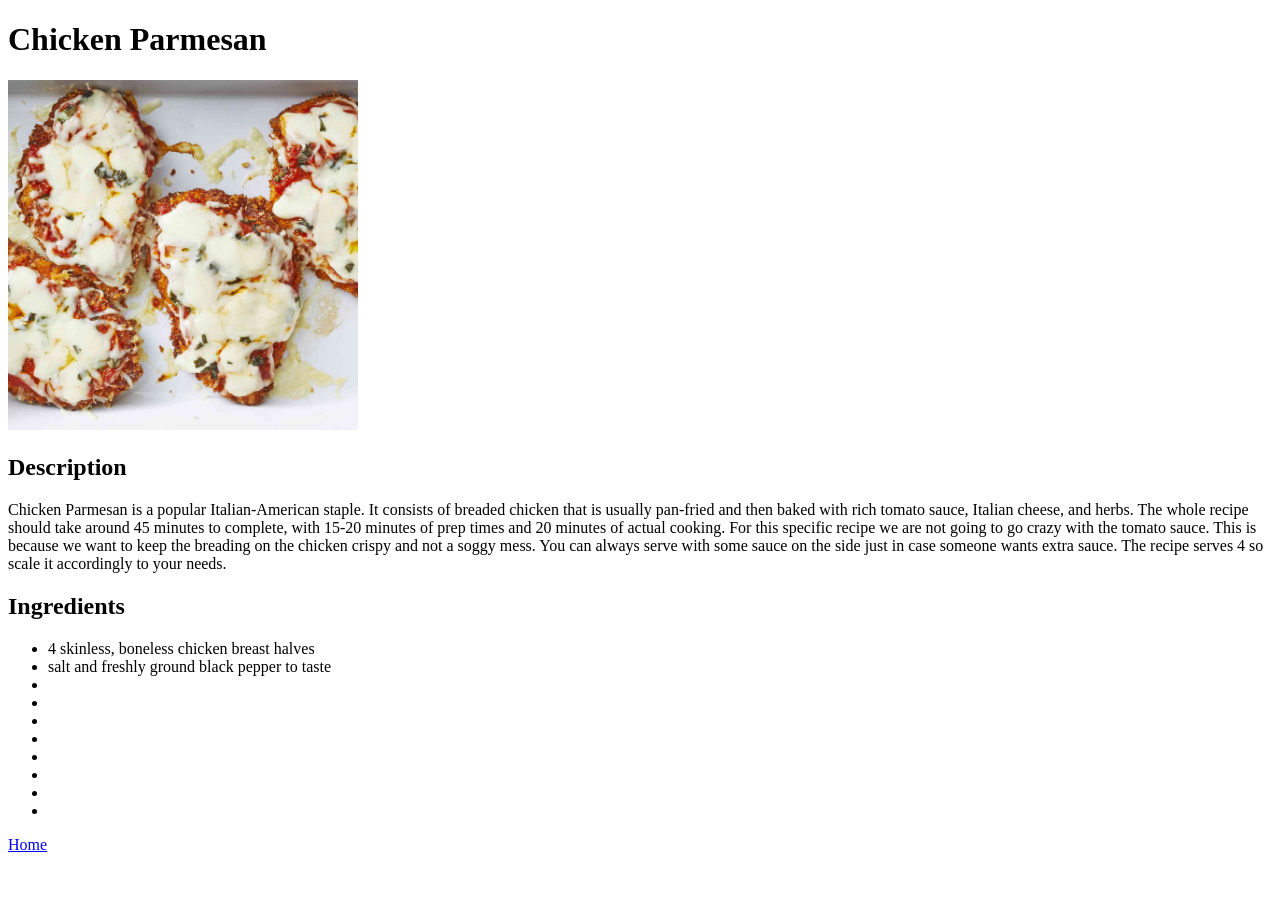
==== recipes/chickenparm.html @ 2bb4c0bb "Initial recipe site structure" ====
<!DOCTYPE html>
<html lang="en">
    <head>
        <meta charset="UTF-8">
        <title>Chicken Parmesan</title>
    </head>

    <body>
        <h1>Chicken Parmesan</h1>
        <img src="../images/chickenparm.jpg" width="350" height="350" alt="Delicious chicken parm dish"/>

        <h2>Description</h2>
        <p>Chicken Parmesan is a popular Italian-American staple. It consists of
            breaded chicken that is usually pan-fried and then baked with rich tomato sauce,
            Italian cheese, and herbs. The whole recipe should take around 45 minutes to complete,
            with 15-20 minutes of prep times and 20 minutes of actual cooking. For this specific recipe
            we are not going to go crazy with the tomato sauce. This is because we want to keep the breading 
            on the chicken crispy and not a soggy mess. You can always serve with some sauce on the side just
            in case someone wants extra sauce. The recipe serves 4 so scale it accordingly to your needs.
        </p>

        <h2>Ingredients</h2>
        <ul>
            <li>4 skinless, boneless chicken breast halves</li>
            <li>salt and freshly ground black pepper to taste</li>
            <li></li>
            <li></li>
            <li></li>
            <li></li>
            <li></li>
            <li></li>
            <li></li>
            <li></li>
        </ul>
        <p>
            <a href="../index.html">Home</a>
        </p>
    </body>
</html>
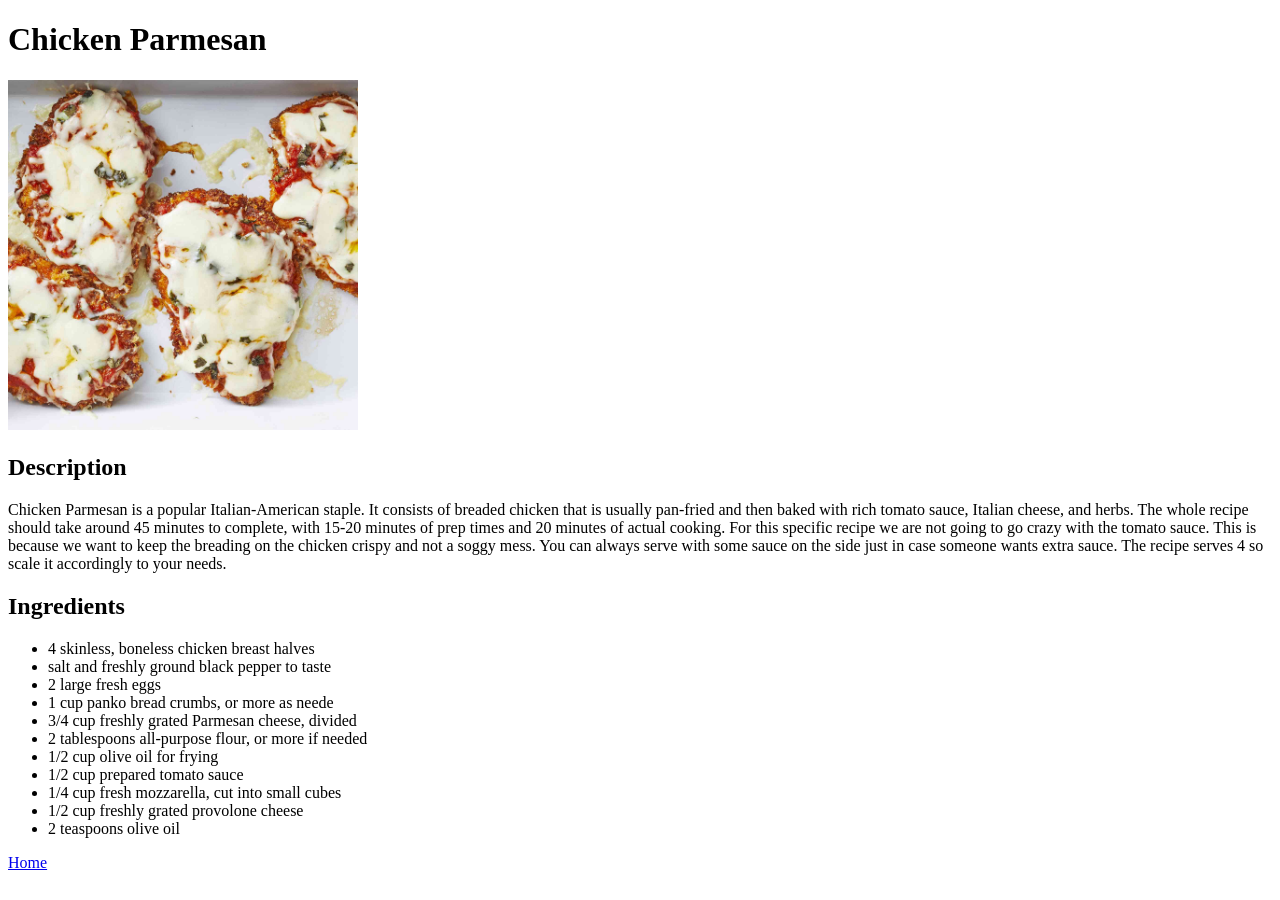
==== commit a35f249e: "Finished adding ingredients list to chicken parm recipe" ====
--- a/recipes/chickenparm.html
+++ b/recipes/chickenparm.html
@@ -23,14 +23,15 @@
         <ul>
             <li>4 skinless, boneless chicken breast halves</li>
             <li>salt and freshly ground black pepper to taste</li>
-            <li></li>
-            <li></li>
-            <li></li>
-            <li></li>
-            <li></li>
-            <li></li>
-            <li></li>
-            <li></li>
+            <li>2 large fresh eggs</li>
+            <li>1 cup panko bread crumbs, or more as neede</li>
+            <li>3/4 cup freshly grated Parmesan cheese, divided</li>
+            <li>2 tablespoons all-purpose flour, or more if needed</li>
+            <li>1/2 cup olive oil for frying</li>
+            <li>1/2 cup prepared tomato sauce</li>
+            <li>1/4 cup fresh mozzarella, cut into small cubes</li>
+            <li>1/2 cup freshly grated provolone cheese</li>
+            <li>2 teaspoons olive oil</li>
         </ul>
         <p>
             <a href="../index.html">Home</a>
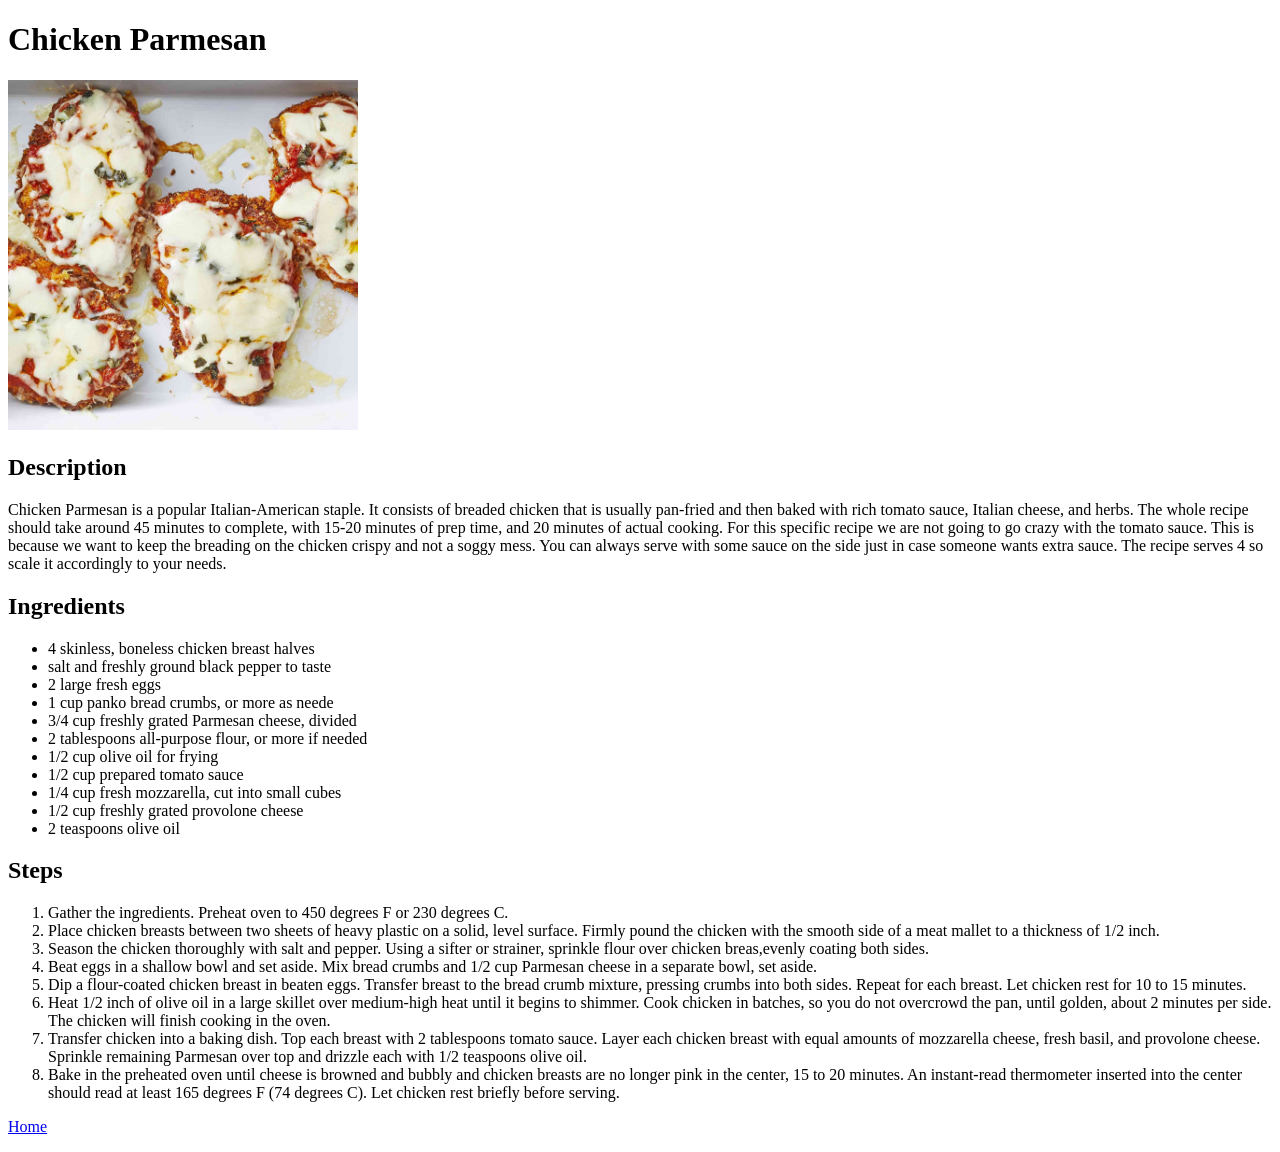
==== commit 8e6025df: "Added steps to chicken parm recipe" ====
--- a/recipes/chickenparm.html
+++ b/recipes/chickenparm.html
@@ -13,7 +13,7 @@
         <p>Chicken Parmesan is a popular Italian-American staple. It consists of
             breaded chicken that is usually pan-fried and then baked with rich tomato sauce,
             Italian cheese, and herbs. The whole recipe should take around 45 minutes to complete,
-            with 15-20 minutes of prep times and 20 minutes of actual cooking. For this specific recipe
+            with 15-20 minutes of prep time, and 20 minutes of actual cooking. For this specific recipe
             we are not going to go crazy with the tomato sauce. This is because we want to keep the breading 
             on the chicken crispy and not a soggy mess. You can always serve with some sauce on the side just
             in case someone wants extra sauce. The recipe serves 4 so scale it accordingly to your needs.
@@ -33,6 +33,38 @@
             <li>1/2 cup freshly grated provolone cheese</li>
             <li>2 teaspoons olive oil</li>
         </ul>
+
+        <h2>Steps</h2>
+        <ol>
+            <li>Gather the ingredients. Preheat oven to 450 degrees F or 230 degrees C.</li>
+            <li>Place chicken breasts between two sheets of heavy plastic on a solid, level surface.
+                Firmly pound the chicken with the smooth side of a meat mallet to a thickness of 1/2 inch.
+            </li>
+            <li>Season the chicken thoroughly with salt and pepper. Using a sifter or strainer,
+                sprinkle flour over chicken breas,evenly coating both sides.
+            </li>
+            <li>Beat eggs in a shallow bowl and set aside. Mix bread crumbs and 1/2 cup Parmesan
+                cheese in a separate bowl, set aside.
+            </li>
+            <li>Dip a flour-coated chicken breast in beaten eggs. Transfer breast to the bread crumb mixture,
+                pressing crumbs into both sides. Repeat for each breast. Let chicken rest for 10 to 15 minutes.
+            </li>
+            <li>Heat 1/2 inch of olive oil in a large skillet over medium-high heat until it begins
+                to shimmer. Cook chicken in batches, so you do not overcrowd the pan, until golden, about
+                2 minutes per side. The chicken will finish cooking in the oven.
+            </li>
+            <li>Transfer chicken into a baking dish. Top each breast with 2 tablespoons tomato sauce.
+                Layer each chicken breast with equal amounts of mozzarella cheese, fresh basil, and 
+                provolone cheese. Sprinkle remaining Parmesan over top and drizzle each with 1/2 teaspoons
+                olive oil.
+            </li>
+            <li>Bake in the preheated oven until cheese is browned and bubbly and chicken breasts are no longer 
+                pink in the center, 15 to 20 minutes. An instant-read thermometer inserted into the center should
+                read at least 165 degrees F (74 degrees C). Let chicken rest briefly before serving.
+            </li>
+            
+        </ol>
+
         <p>
             <a href="../index.html">Home</a>
         </p>
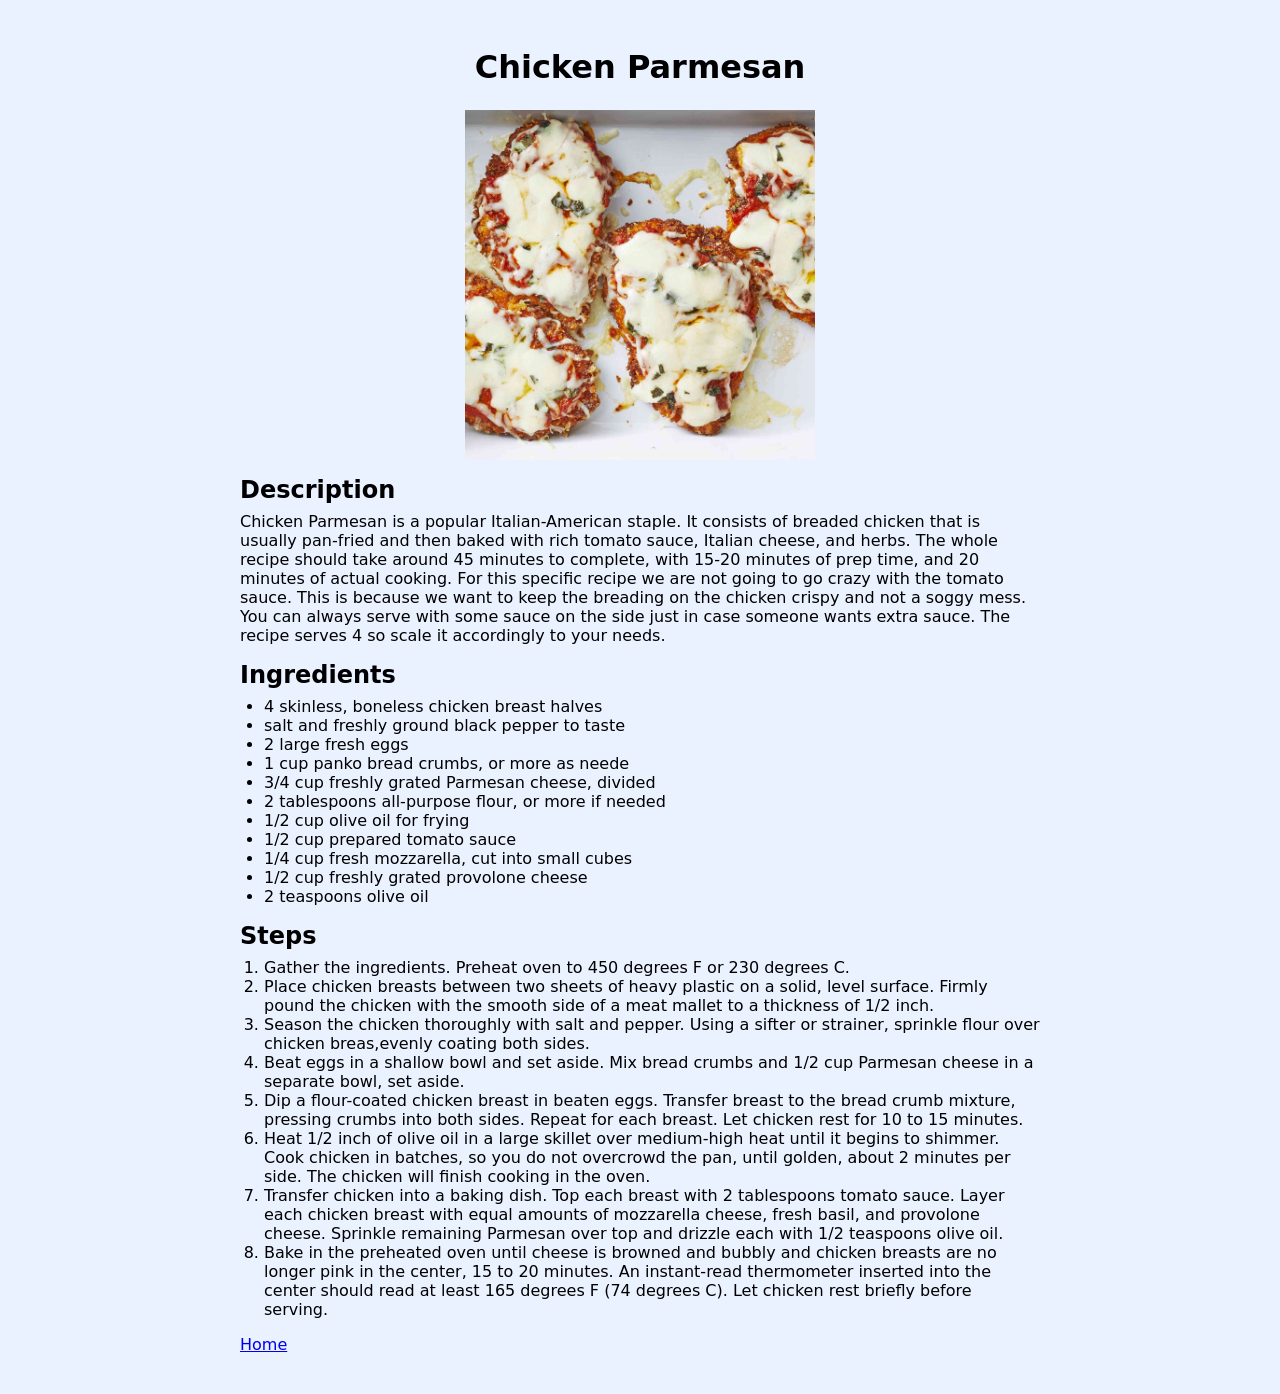
==== commit fb63685c: "Add changes for recipe pages" ====
--- a/recipes/chickenparm.html
+++ b/recipes/chickenparm.html
@@ -2,10 +2,12 @@
 <html lang="en">
     <head>
         <meta charset="UTF-8">
+        <meta name="viewport" content="width=device-width, initial-scale=1.0">
         <title>Chicken Parmesan</title>
+        <link rel="stylesheet" href="../styles.css">
     </head>
 
-    <body>
+    <body class="recipe">
         <h1>Chicken Parmesan</h1>
         <img src="../images/chickenparm.jpg" width="350" height="350" alt="Delicious chicken parm dish"/>
 
--- a/styles.css
+++ b/styles.css
@@ -0,0 +1,68 @@
+* {
+    margin: 0;
+    padding: 0;
+}
+
+body {
+
+    background-color: rgb(234, 241, 255);
+    font-family: system-ui, -apple-system, "Segoe UI", Roboto, Arial, sans-serif;
+}
+
+h1 {
+    text-align: center;
+    margin: 24px 0;
+}
+
+.recipe-list{
+    text-align: center;
+}
+.home .recipe-list ul {
+    background-color: rgb(223, 212, 212);
+    display: inline-block;
+    list-style-position: inside; 
+    width: 25%;
+    box-sizing: border-box;
+    margin: 0 auto;
+    text-align: left;
+    border: 1px solid black;
+    padding: 20px;
+    border-radius: 5px;
+}
+.home .recipe-list a {
+    font-weight: bold;
+    color: black;
+}
+.home .recipe-list li {
+    background-color: rgb(231, 218, 201);
+    border: 1px solid black;
+    padding: 1em;
+}
+
+.recipe {
+    max-width: 800px;
+    margin: 0 auto;
+    padding: 24px;
+}
+.recipe img {
+    display: block;
+    margin: 0 auto 16px;
+}
+.recipe h1 {
+    margin: 24px 0;
+}
+.recipe h2 { 
+    margin: 16px 0 8px; 
+}
+.recipe p { 
+    margin: 0 0 16px; 
+}
+.recipe ul, .recipe ol { 
+    padding-left: 24px; margin: 0 0 16px; 
+}
+
+
+
+
+
+
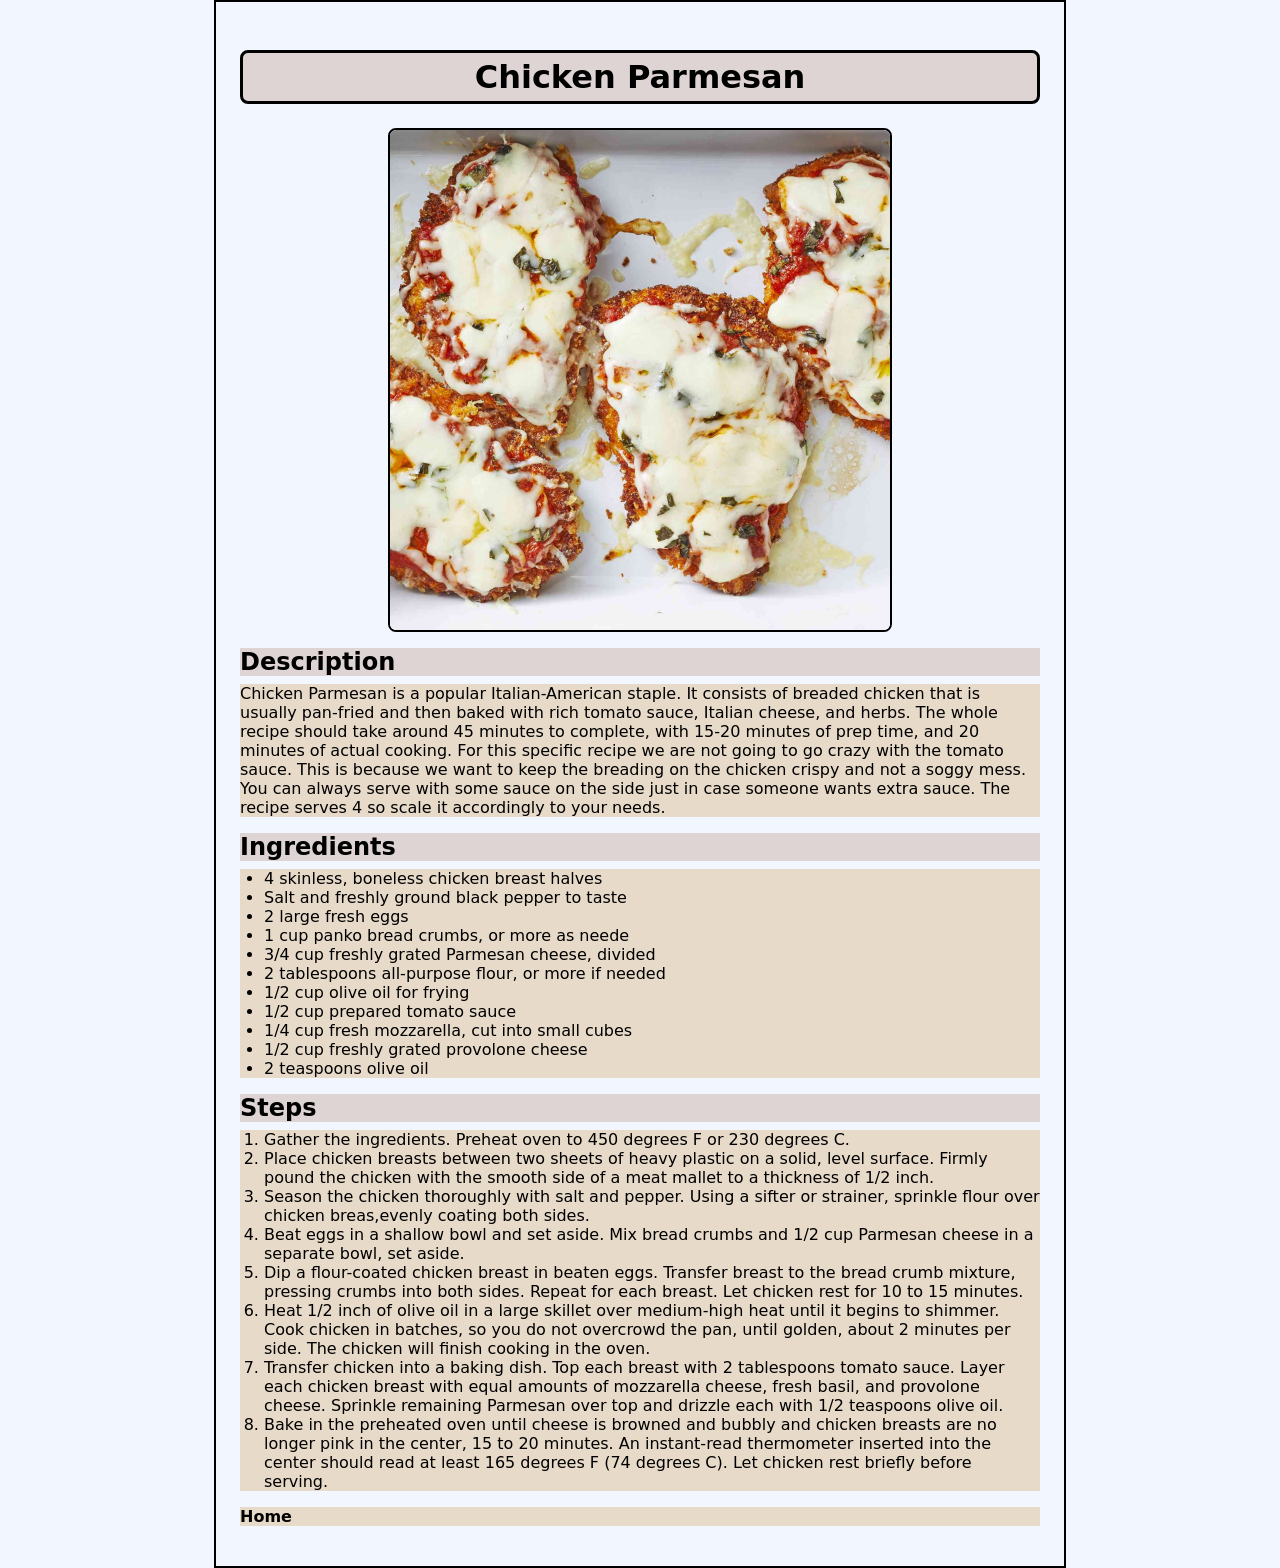
==== commit f004124d: "Add color changes, size picture, add borders" ====
--- a/recipes/chickenparm.html
+++ b/recipes/chickenparm.html
@@ -24,7 +24,7 @@
         <h2>Ingredients</h2>
         <ul>
             <li>4 skinless, boneless chicken breast halves</li>
-            <li>salt and freshly ground black pepper to taste</li>
+            <li>Salt and freshly ground black pepper to taste</li>
             <li>2 large fresh eggs</li>
             <li>1 cup panko bread crumbs, or more as neede</li>
             <li>3/4 cup freshly grated Parmesan cheese, divided</li>
--- a/styles.css
+++ b/styles.css
@@ -5,7 +5,7 @@
 
 body {
 
-    background-color: rgb(234, 241, 255);
+    background-color: rgb(241, 246, 255);
     font-family: system-ui, -apple-system, "Segoe UI", Roboto, Arial, sans-serif;
 }
 
@@ -16,22 +16,24 @@
 
 .recipe-list{
     text-align: center;
+   
 }
 .home .recipe-list ul {
     background-color: rgb(223, 212, 212);
     display: inline-block;
     list-style-position: inside; 
-    width: 25%;
+    width: min(500px, 90vw);
     box-sizing: border-box;
     margin: 0 auto;
     text-align: left;
     border: 1px solid black;
-    padding: 20px;
+    padding: 30px;
     border-radius: 5px;
 }
-.home .recipe-list a {
+a {
     font-weight: bold;
     color: black;
+    text-decoration: none;
 }
 .home .recipe-list li {
     background-color: rgb(231, 218, 201);
@@ -43,22 +45,36 @@
     max-width: 800px;
     margin: 0 auto;
     padding: 24px;
+    border: 2px solid black;
+    
 }
 .recipe img {
     display: block;
     margin: 0 auto 16px;
+    border: 2px solid black;
+    border-radius: 8px;
+    width: 500px;
+    height: 500px;
+    
 }
 .recipe h1 {
+    background-color: rgb(223, 212, 212);
+    border: 3px solid black;
+    padding: 5px;
+    border-radius: 8px;
     margin: 24px 0;
 }
 .recipe h2 { 
     margin: 16px 0 8px; 
+    background-color: rgb(223, 212, 212);
 }
 .recipe p { 
     margin: 0 0 16px; 
+    background-color: rgb(231, 218, 201);
 }
 .recipe ul, .recipe ol { 
     padding-left: 24px; margin: 0 0 16px; 
+    background-color: rgb(231, 218, 201);
 }
 
 
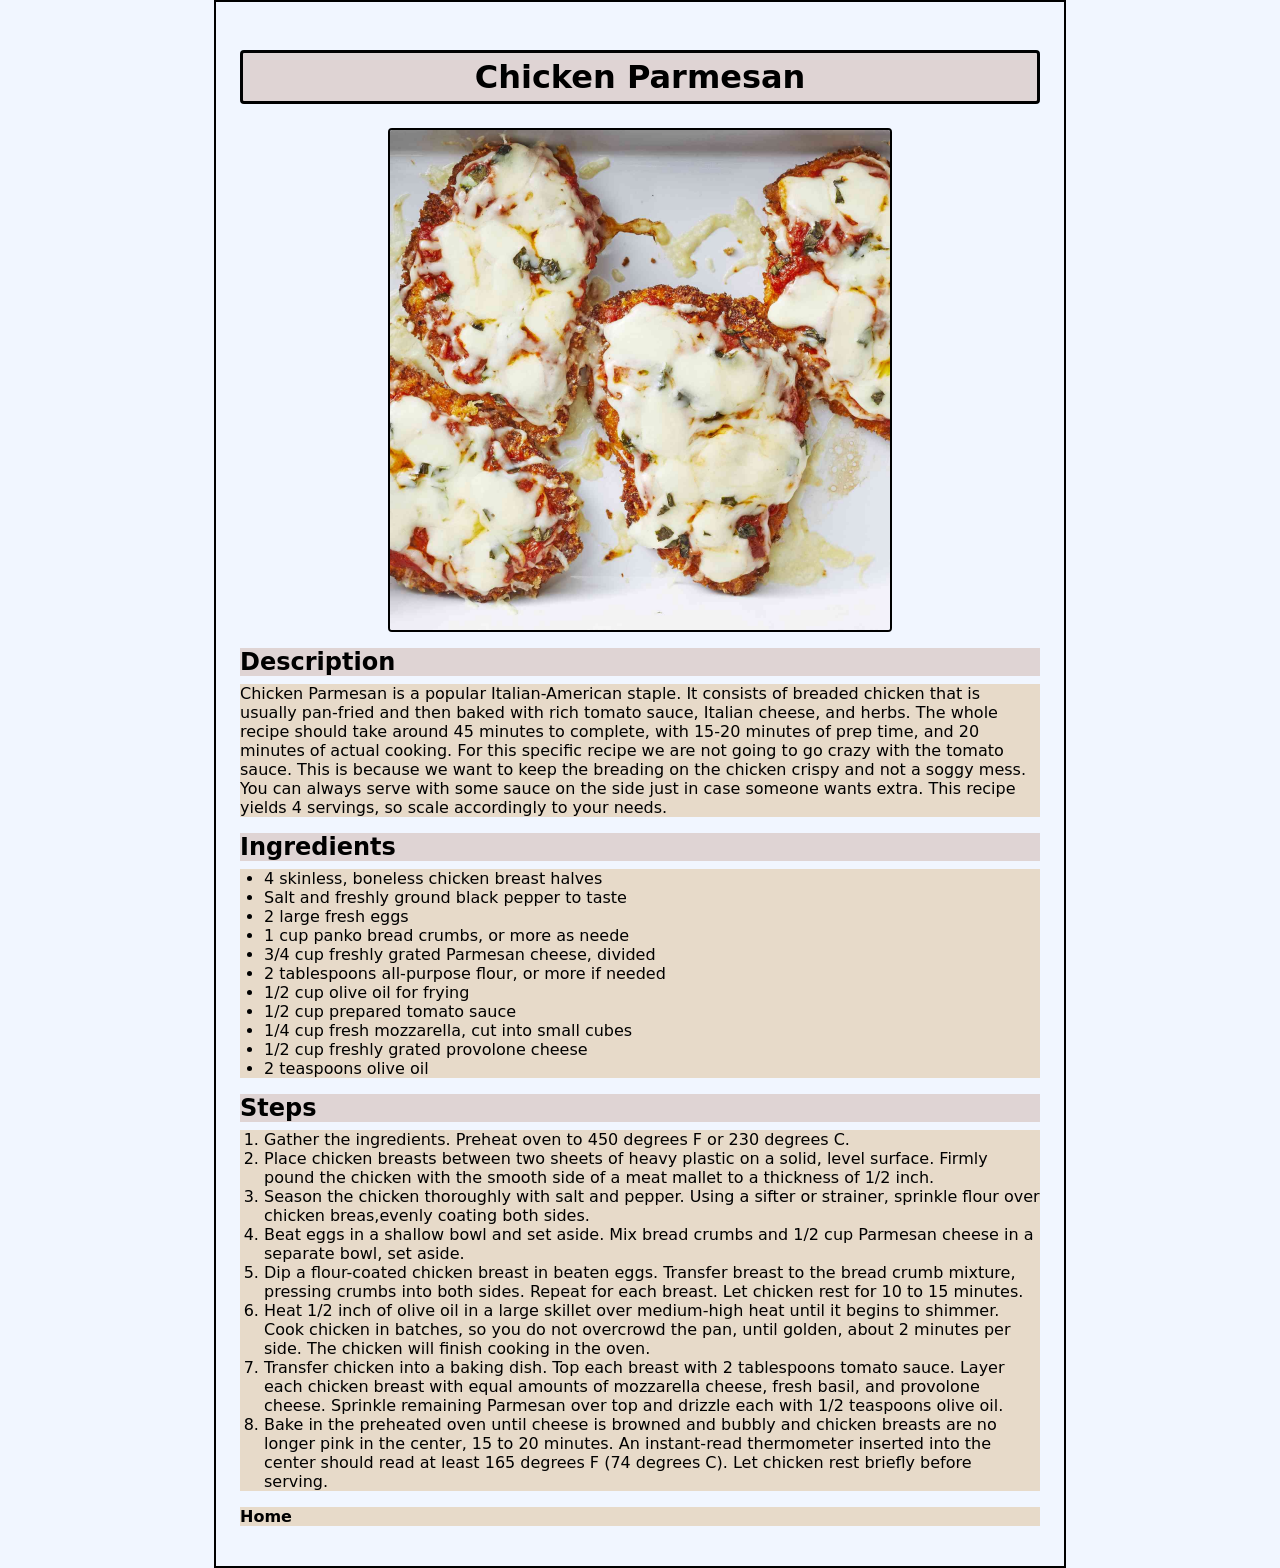
==== commit 2b22d0d5: "Add image to home page" ====
--- a/recipes/chickenparm.html
+++ b/recipes/chickenparm.html
@@ -18,7 +18,7 @@
             with 15-20 minutes of prep time, and 20 minutes of actual cooking. For this specific recipe
             we are not going to go crazy with the tomato sauce. This is because we want to keep the breading 
             on the chicken crispy and not a soggy mess. You can always serve with some sauce on the side just
-            in case someone wants extra sauce. The recipe serves 4 so scale it accordingly to your needs.
+            in case someone wants extra. This recipe yields 4 servings, so scale accordingly to your needs.
         </p>
 
         <h2>Ingredients</h2>
--- a/styles.css
+++ b/styles.css
@@ -16,7 +16,15 @@
 
 .recipe-list{
     text-align: center;
-   
+    margin: 40px;
+}
+
+.home img {
+    display: block;
+    margin: 0 auto 16px;
+    border: 1px solid black;
+    width: 450px;
+    height: 450px;
 }
 .home .recipe-list ul {
     background-color: rgb(223, 212, 212);
@@ -28,7 +36,7 @@
     text-align: left;
     border: 1px solid black;
     padding: 30px;
-    border-radius: 5px;
+    
 }
 a {
     font-weight: bold;
@@ -52,7 +60,7 @@
     display: block;
     margin: 0 auto 16px;
     border: 2px solid black;
-    border-radius: 8px;
+    border-radius: 4px;
     width: 500px;
     height: 500px;
     
@@ -61,7 +69,7 @@
     background-color: rgb(223, 212, 212);
     border: 3px solid black;
     padding: 5px;
-    border-radius: 8px;
+    border-radius: 4px;
     margin: 24px 0;
 }
 .recipe h2 { 
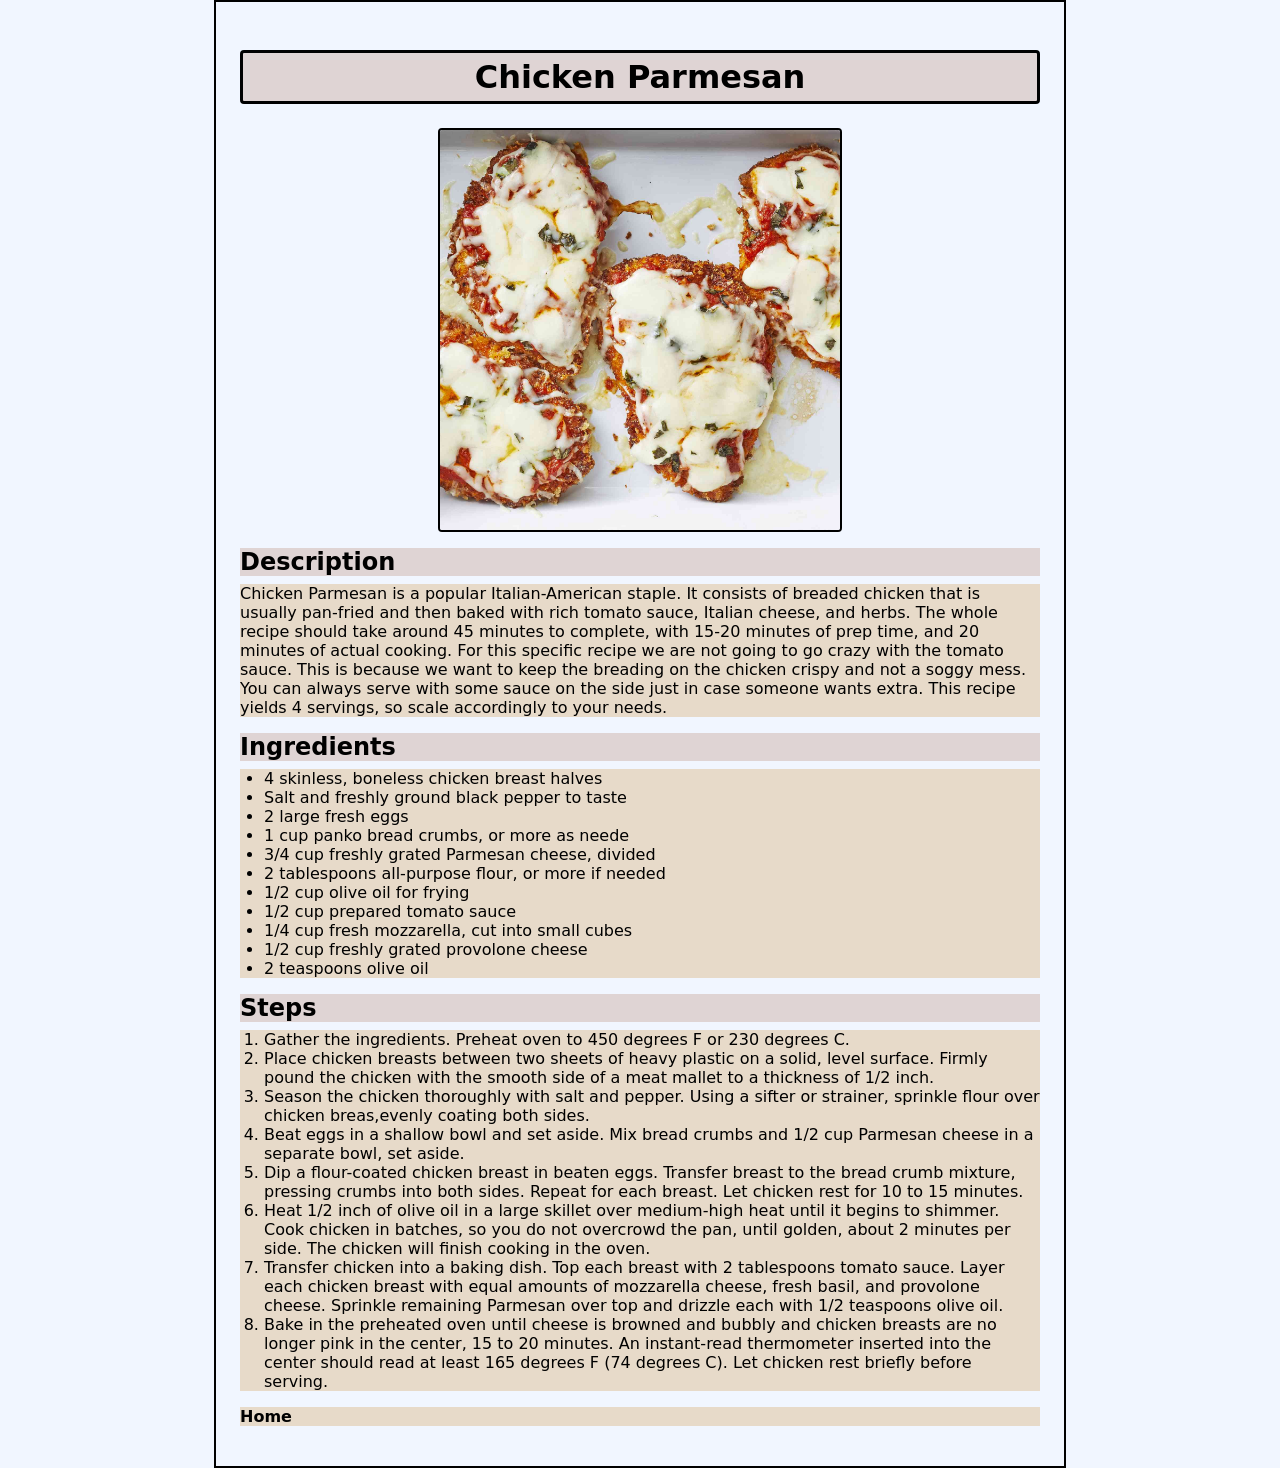
==== commit 7c3a28fb: "Fix size image issue" ====
--- a/recipes/chickenparm.html
+++ b/recipes/chickenparm.html
@@ -9,7 +9,7 @@
 
     <body class="recipe">
         <h1>Chicken Parmesan</h1>
-        <img src="../images/chickenparm.jpg" width="350" height="350" alt="Delicious chicken parm dish"/>
+        <img src="../images/chickenparm.jpg" alt="Delicious chicken parm dish"/>
 
         <h2>Description</h2>
         <p>Chicken Parmesan is a popular Italian-American staple. It consists of
--- a/styles.css
+++ b/styles.css
@@ -58,11 +58,11 @@
 }
 .recipe img {
     display: block;
-    margin: 0 auto 16px;
     border: 2px solid black;
     border-radius: 4px;
-    width: 500px;
-    height: 500px;
+    max-width: 50%;
+    height:auto;
+    margin: 0 auto 16px;
     
 }
 .recipe h1 {
